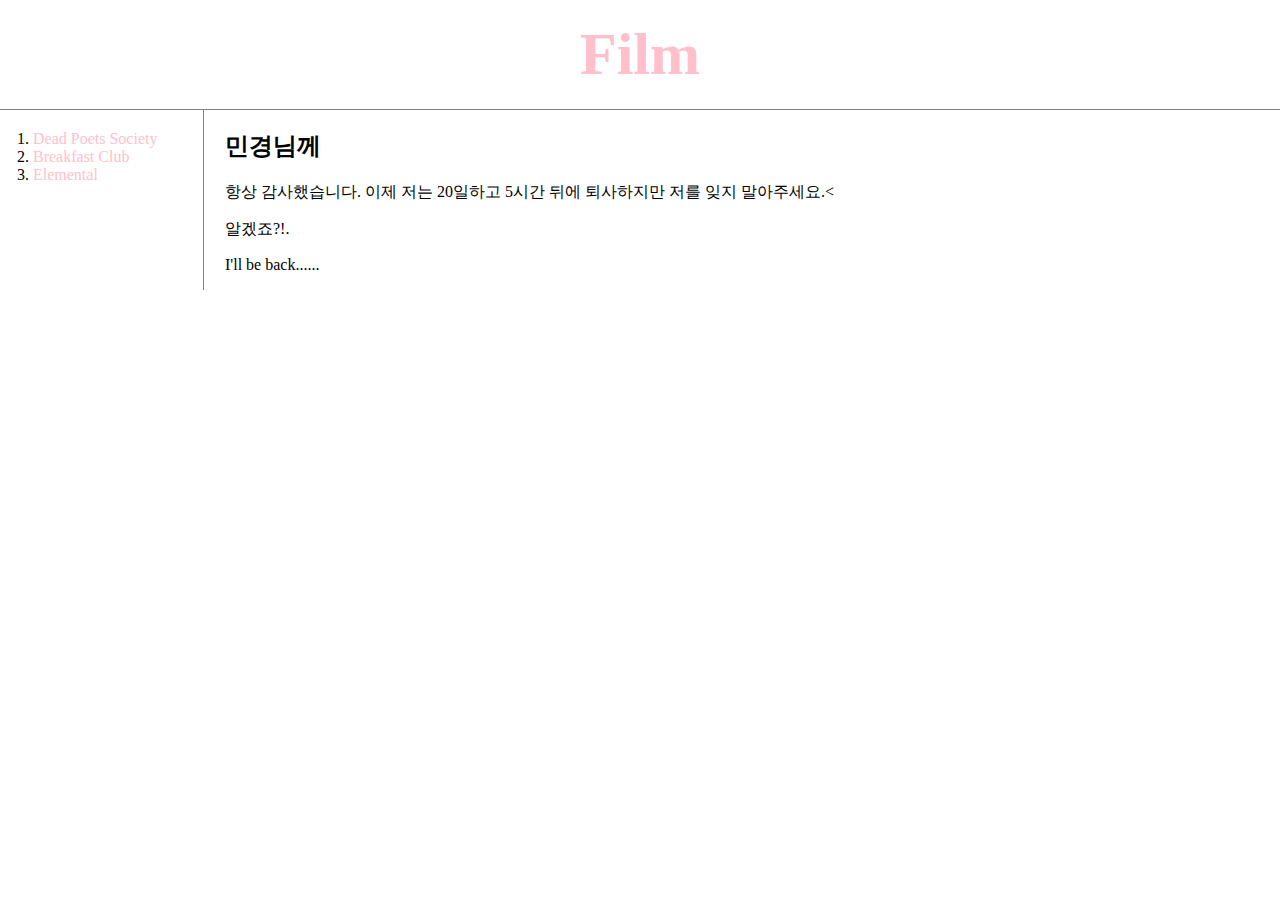
==== 4.html @ 25bb9644 "Add files via upload" ====
<!doctype html>
<html>
<head>
    <title>민경 바보</title>
    <meta charset="utf-8">
    <link rel="stylesheet" href="style.css">
</head>

<body>
    <h1><a href="index.html">Film</a></h1>
    <div id="grid">
        <ol>
            <li><a href="1.html"> Dead Poets Society</a></li>
            <li><a href="2.html"> Breakfast Club</a></li>
            <li><a href="3.html"> Elemental</a></li>
        </ol>
        <div id="article">
            <h2>민경님께</h2>
            <p>항상 감사했습니다. 이제 저는 20일하고 5시간 뒤에 퇴사하지만 저를 잊지 말아주세요.<
            <p>알겠죠?!.</p>
            <p>I'll be back......</p
        </div>
    </div>
</body>
</html>
---- style.css ----
body{
    margin:0;
}
a{
    color:pink;
    text-decoration:NONE;
}
h1{
    font-size: 60px;
    text-align: center;
    border-bottom: 1px solid gray;
    margin:0;
    padding: 20px;
}
ol{
    border-right:1px solid gray;
    width: 150px;
    margin:0;
    padding: 20px;
}
#grid{
    display: grid;
    grid-template-columns: 200px 1fr;
}
#grid ol{
    padding-left:33px;
}
#grid #article{
    padding-left:25px;
}
@media (max-width:800px) {
    #grid{
    display: block;
    }
    ol{
    border-right:none;
    }
    h1{
    border-bottom:none;
}
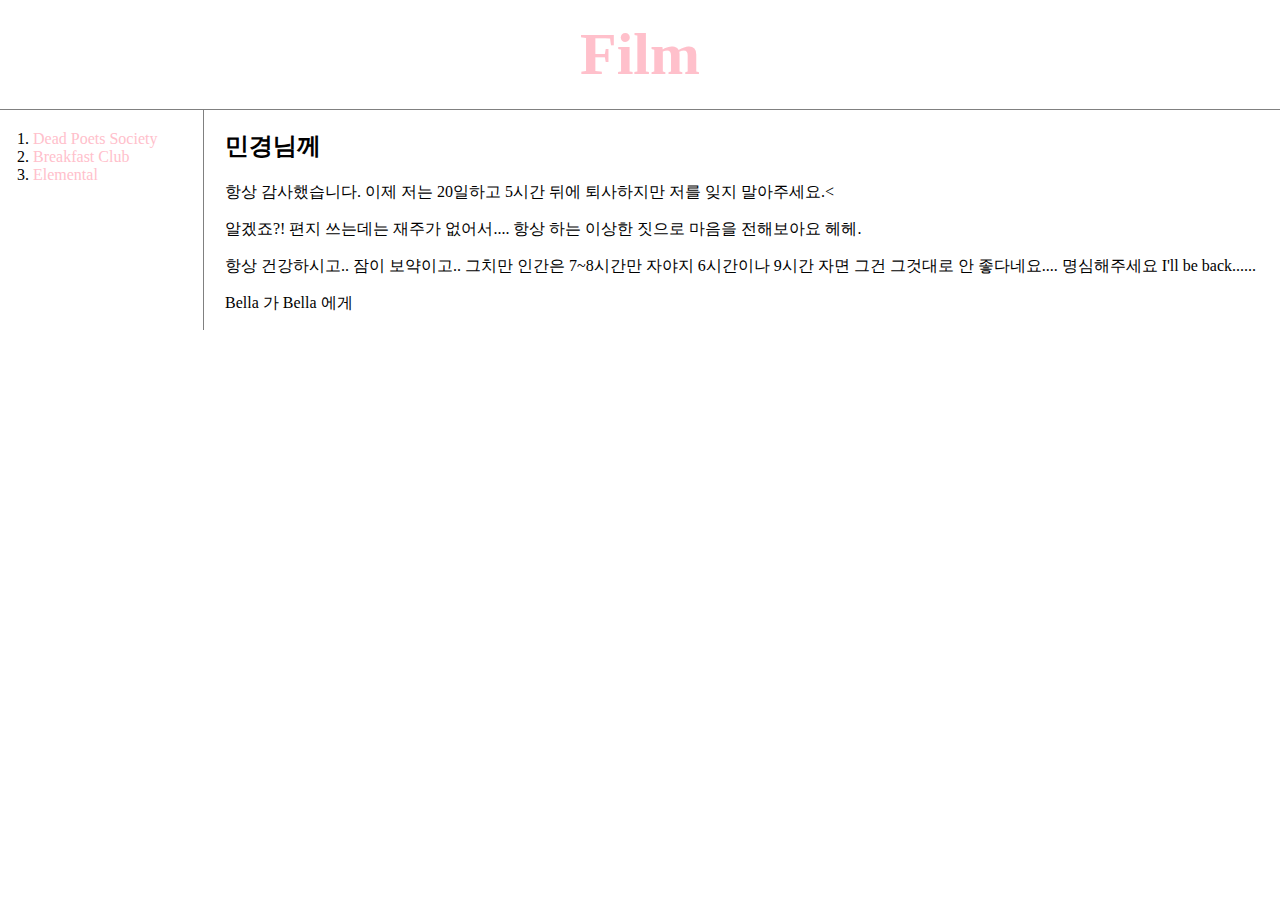
==== commit 0d61f88b: "4.html" ====
--- a/4.html
+++ b/4.html
@@ -1,7 +1,7 @@
 <!doctype html>
 <html>
 <head>
-    <title>민경 바보</title>
+    <title>민경님께</title>
     <meta charset="utf-8">
     <link rel="stylesheet" href="style.css">
 </head>
@@ -17,9 +17,10 @@
         <div id="article">
             <h2>민경님께</h2>
             <p>항상 감사했습니다. 이제 저는 20일하고 5시간 뒤에 퇴사하지만 저를 잊지 말아주세요.<
-            <p>알겠죠?!.</p>
-            <p>I'll be back......</p
+            <p>알겠죠?! 편지 쓰는데는 재주가 없어서.... 항상 하는 이상한 짓으로 마음을 전해보아요 헤헤.</p>
+            <p>항상 건강하시고.. 잠이 보약이고.. 그치만 인간은 7~8시간만 자야지 6시간이나 9시간 자면 그건 그것대로 안 좋다네요.... 명심해주세요 I'll be back......</p
+            <p>Bella 가 Bella 에게</p>                                                                                                        
         </div>
     </div>
 </body>
-</html>+</html>
